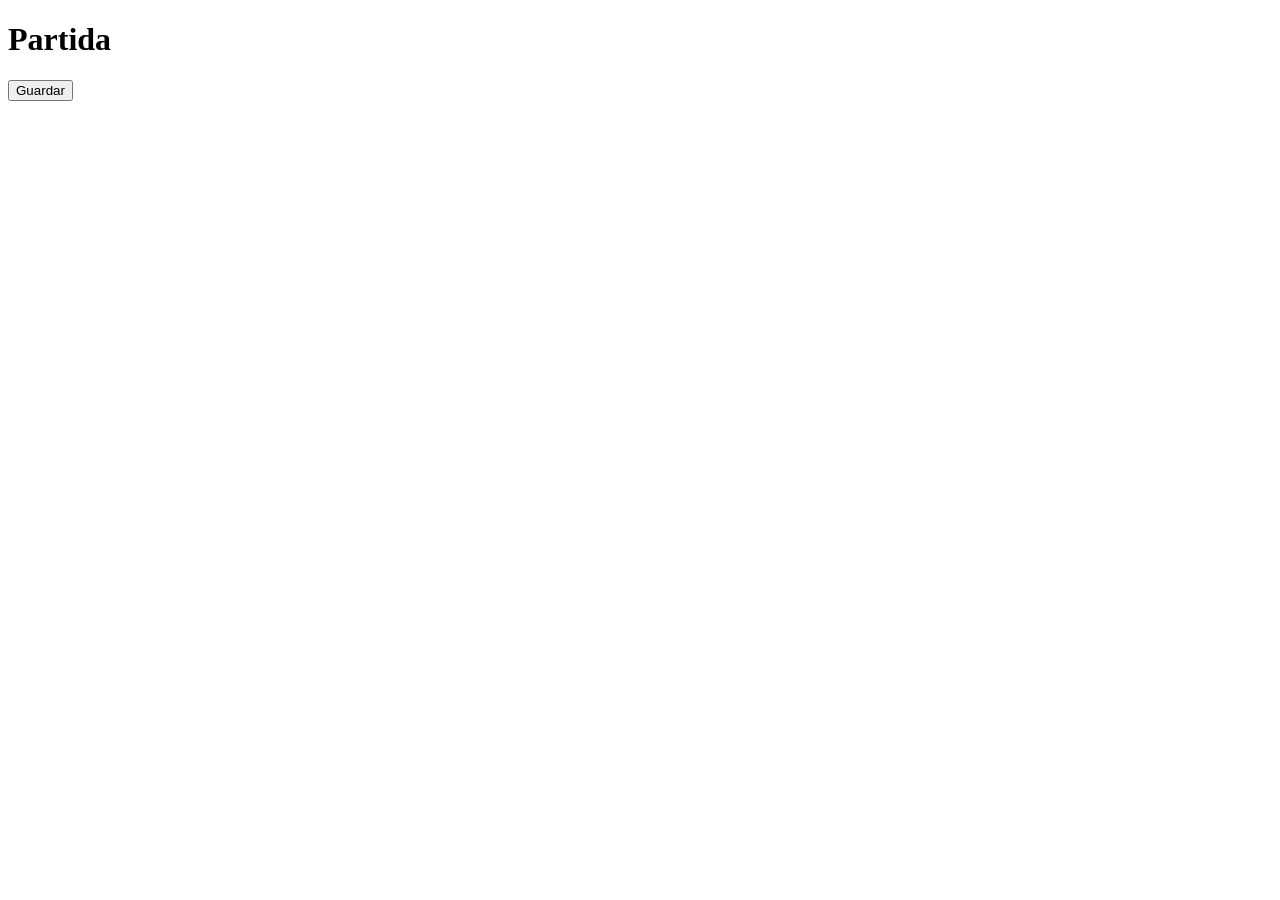
==== html/game.html @ 01eeac2b "Merge resolució conflictes" ====
<!DOCTYPE html> 
<html>
	<head>
        <script src="../js/game.js" type="module"></script>
		<title> Memory - Pantalla </title>
	</head>
	<body>
		<h1>Partida</h1>
        <div id="game"> </div>
		<button id="save">Guardar</button>
	</body>
</html>
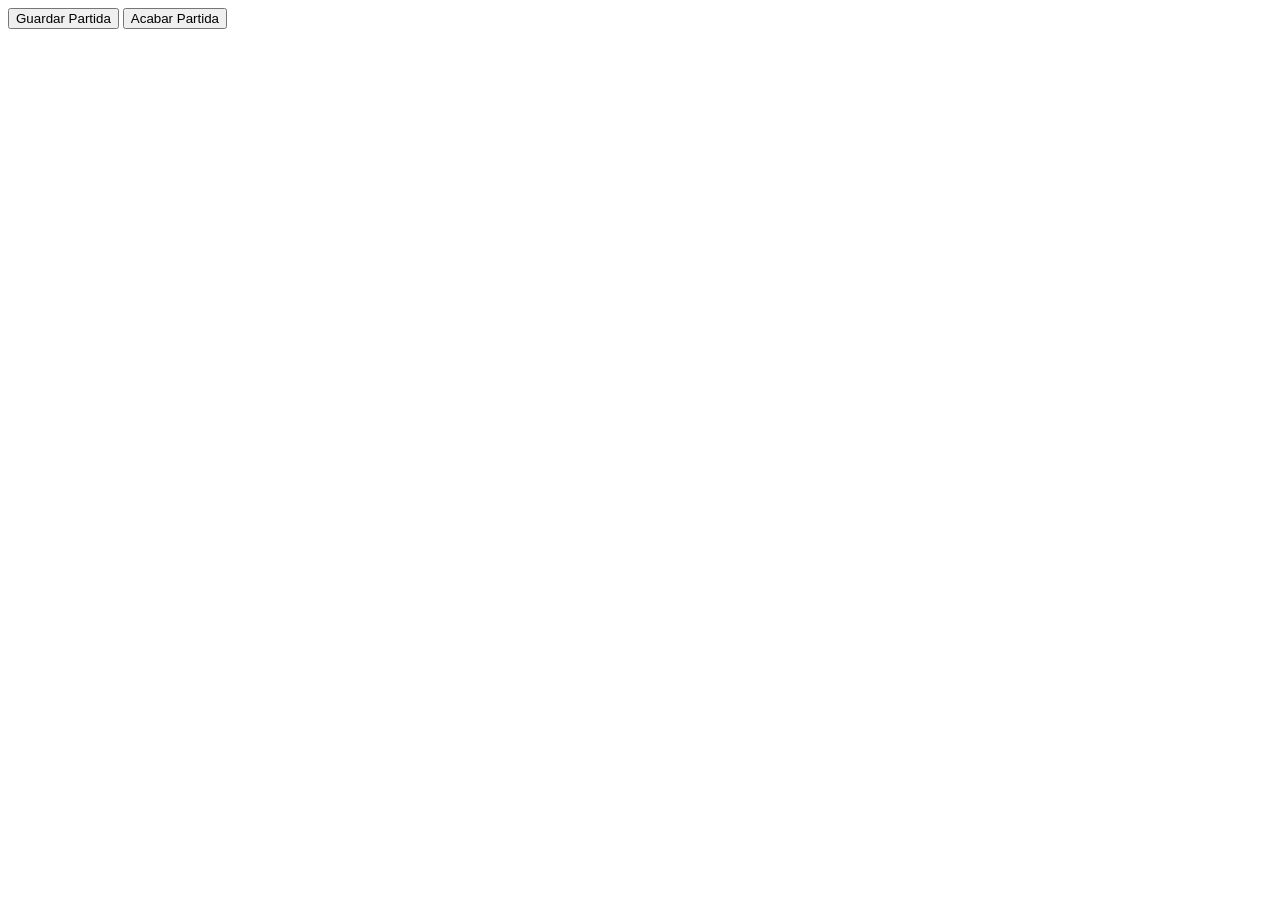
==== commit a33d8144: "sistema de carrega, menú i errors arreglats (visual studio substitució)" ====
--- a/html/game.html
+++ b/html/game.html
@@ -1,13 +1,19 @@
-<!DOCTYPE html> 
-<html>
-	<head>
-        <script src="../js/game.js" type="module"></script>
-		<title> Memory - Pantalla </title>
-	</head>
-	<body>
-		<h1>Partida</h1>
-        <div id="game"> </div>
-		<button id="save">Guardar</button>
-	</body>
+<!DOCTYPE html>
+<html lang="ca">
+<head>
+    <meta charset="UTF-8">
+    <title>Memory - Joc</title>
+    <link rel="stylesheet" href="../styles/main.css">
+    <script src="https://ajax.googleapis.com/ajax/libs/jquery/3.7.1/jquery.min.js"></script>
+    <script src="../js/game.js" type="module"></script>
+</head>
+<body>
+    <div id="game_window">
+        <div id="game"></div>
+        <div class="controls">
+            <button id="save">Guardar Partida</button>
+            <button id="endGameBtn">Acabar Partida</button>
+        </div>
+    </div>
+</body>
 </html>
-
